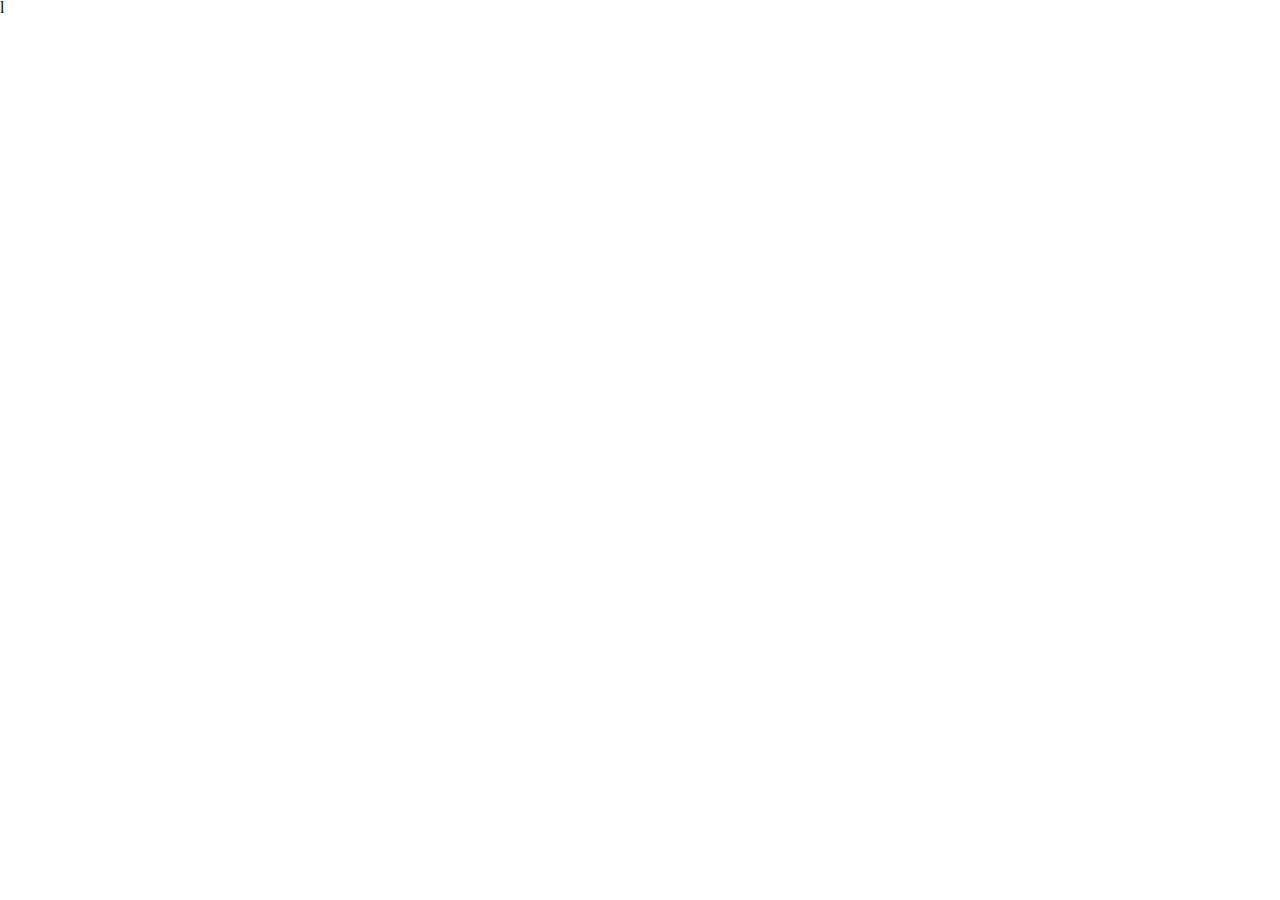
==== index.html @ ad3e83da "initial HTML file and reset CSS file" ====
<!DOCTYPE html>
<html>
<head>

	<meta charset="UTF-8">
    <title>jQuery | Avengers RPG</title>

	<!-- Link to reset CSS file -->
	<link rel="stylesheet" type="text/css" href="assets/css/reset.css">

	<!-- Link to custom CSS file -->
	<link rel="stylesheet" type="text/css" href="assets/css/style.css">

    <!-- Added link to the jQuery Library -->
    <script src="https://code.jquery.com/jquery-2.2.3.js" integrity="sha256-laXWtGydpwqJ8JA+X9x2miwmaiKhn8tVmOVEigRNtP4=" crossorigin="anonymous"></script>

    <!--Link to google fonts -->
    

</head>
<body>
	
	<!-- Link to JavaScript file -->
    <script src="assets/javascript/app.js"></script>
</body>
</html>l
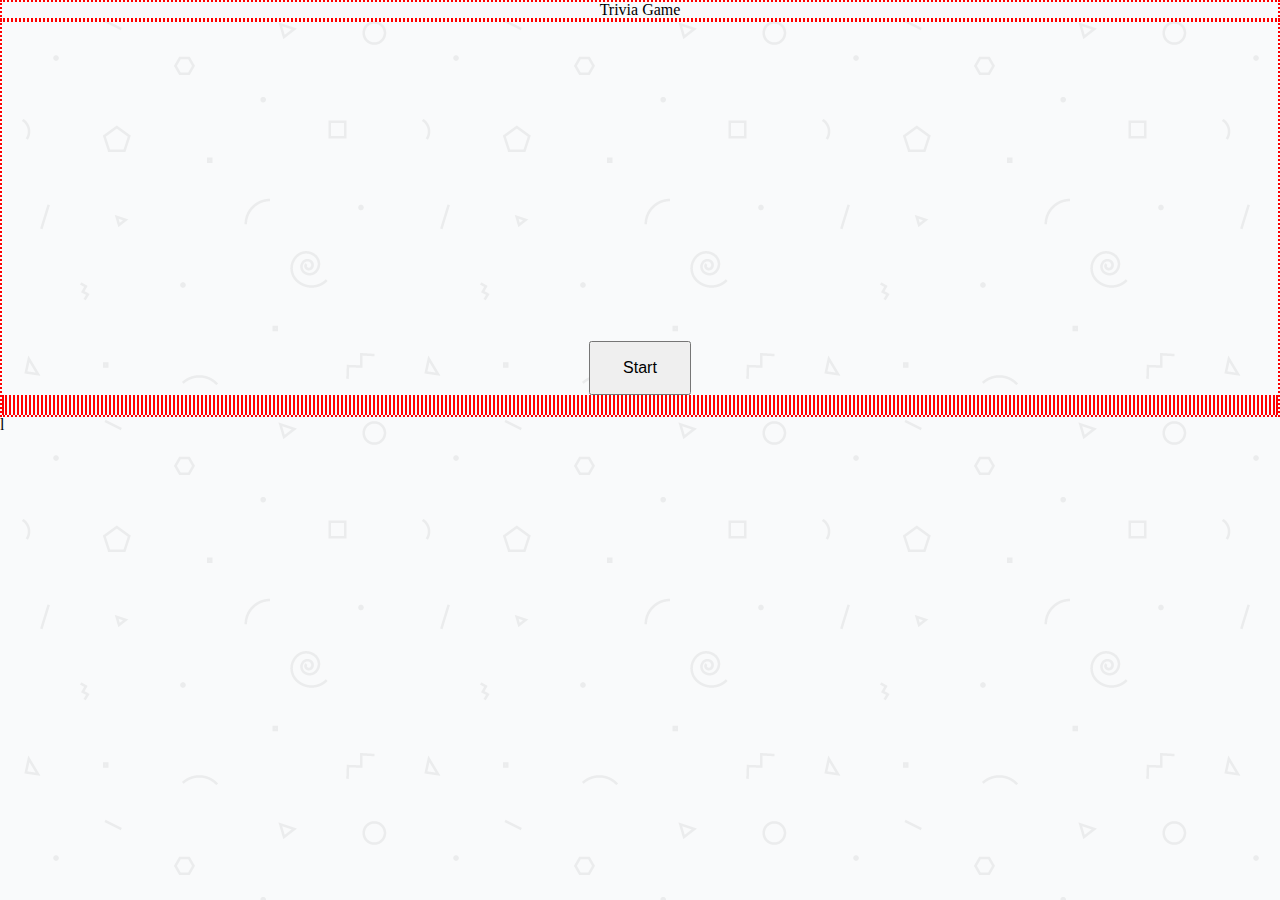
==== commit b422be24: "Added functionality: Timer, start button, display first ques and ans" ====
--- a/index.html
+++ b/index.html
@@ -3,7 +3,7 @@
 <head>
 
 	<meta charset="UTF-8">
-    <title>jQuery | Avengers RPG</title>
+    <title> Trivia Game</title>
 
 	<!-- Link to reset CSS file -->
 	<link rel="stylesheet" type="text/css" href="assets/css/reset.css">
@@ -19,7 +19,37 @@
 
 </head>
 <body>
+
+	<header id = "masthead">
+		
+		<div class = "container">
+			<h1> Trivia Game </h1>
+		</div>
+
+	</header>
 	
+	<div id = "main-container" class="container">
+
+		<button id = "start" class="start">Start
+		</button>
+
+		<div id = "timer-div">
+		</div>
+
+		<div id = "question-div">
+		</div>
+
+		<div id = "options-div">
+		</div>
+
+		<div id = "msg-div">
+		</div>
+
+		<div id = "media-div">
+		</div>
+
+	</div>
+
 	<!-- Link to JavaScript file -->
     <script src="assets/javascript/app.js"></script>
 </body>
--- a/assets/css/style.css
+++ b/assets/css/style.css
@@ -0,0 +1,21 @@
+body {
+	background: url("../images/geometry2.png");
+}
+* {
+	box-sizing: border-box;
+}
+div {
+	outline-color: orange;
+	border: 2px dotted red;
+	
+}
+.container{
+	text-align: center;
+}
+#start{
+	margin-top: 25%;
+	padding:16px 32px;
+	font-size:16px;
+  	font-weight:100;
+
+}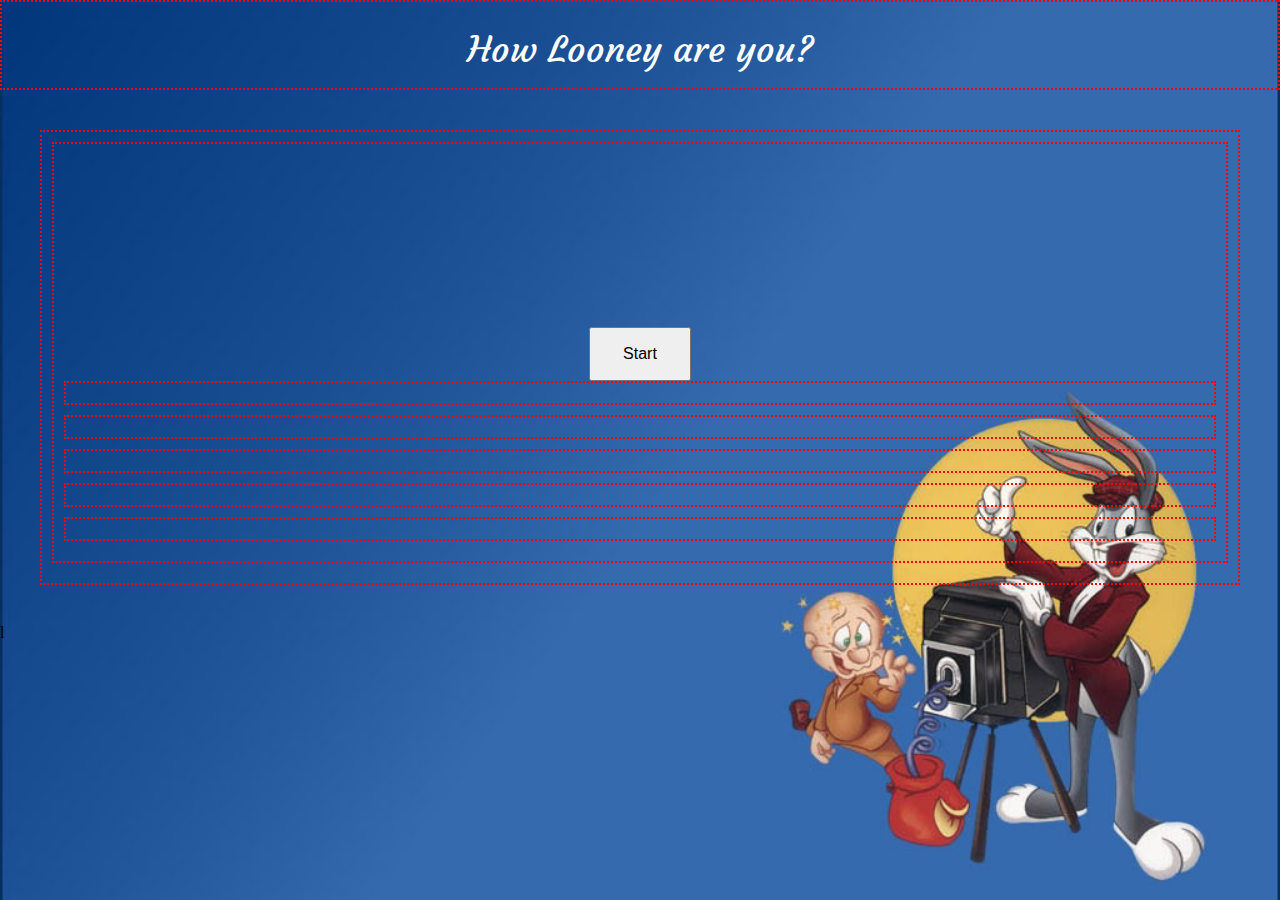
==== commit 84a10c0d: "trivia game - final changes with images and styling added" ====
--- a/index.html
+++ b/index.html
@@ -15,6 +15,7 @@
     <script src="https://code.jquery.com/jquery-2.2.3.js" integrity="sha256-laXWtGydpwqJ8JA+X9x2miwmaiKhn8tVmOVEigRNtP4=" crossorigin="anonymous"></script>
 
     <!--Link to google fonts -->
+    <link href="https://fonts.googleapis.com/css?family=Courgette|Raleway" rel="stylesheet">
     
 
 </head>
@@ -23,10 +24,12 @@
 	<header id = "masthead">
 		
 		<div class = "container">
-			<h1> Trivia Game </h1>
+			<h1> How Looney are you? </h1>
 		</div>
 
 	</header>
+
+	<div id = "wrapper">
 	
 	<div id = "main-container" class="container">
 
@@ -49,6 +52,7 @@
 		</div>
 
 	</div>
+	</div>
 
 	<!-- Link to JavaScript file -->
     <script src="assets/javascript/app.js"></script>
--- a/assets/css/style.css
+++ b/assets/css/style.css
@@ -1,19 +1,47 @@
-body {
-	background: url("../images/geometry2.png");
+html { 
+  background: url("../images/wall.jpg") no-repeat center center fixed; 
+  -webkit-background-size: 100%; 
+    -moz-background-size: 100%; 
+    -o-background-size: 100%; 
+    background-size: 100%; 
+  -webkit-background-size: cover;
+  -moz-background-size: cover;
+  -o-background-size: cover;
+  background-size: cover;
+  min-height: 100%;
 }
+/* body {
+	background: url("../images/wall.jpg");
+} */
 * {
 	box-sizing: border-box;
+}
+h1{
+	font-size: 36px;
+	color: white;
+	font-family: 'Courgette', cursive;
+	padding: 10px;
+	margin-top: 10px;
 }
 div {
 	outline-color: orange;
 	border: 2px dotted red;
+	padding: 10px;
+	margin-bottom: 10px;
 	
+}
+#wrapper{
+	margin: 40px;
+
 }
 .container{
 	text-align: center;
+	color:white;
+	font-size: 24px;
+	font-family: 'Raleway', sans-serif;
 }
 #start{
-	margin-top: 25%;
+	margin-top: 15%;
 	padding:16px 32px;
 	font-size:16px;
   	font-weight:100;
